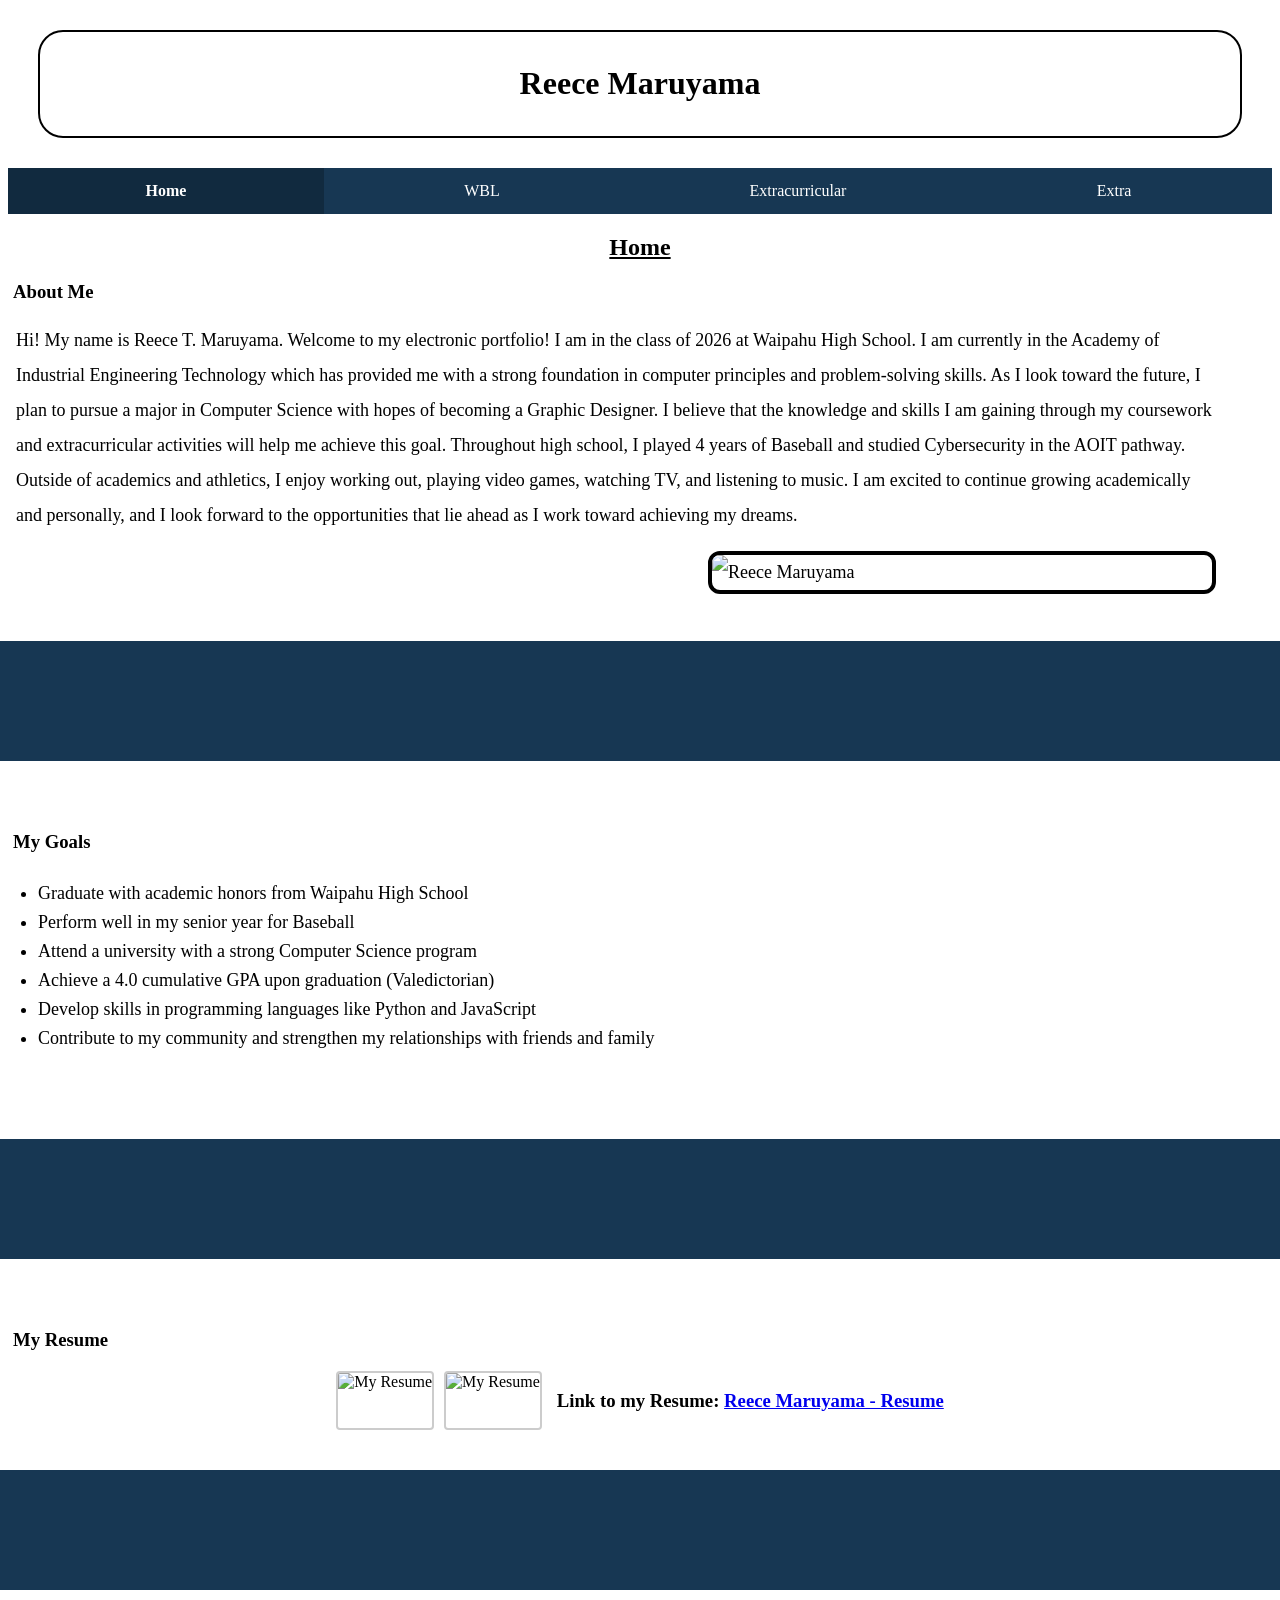
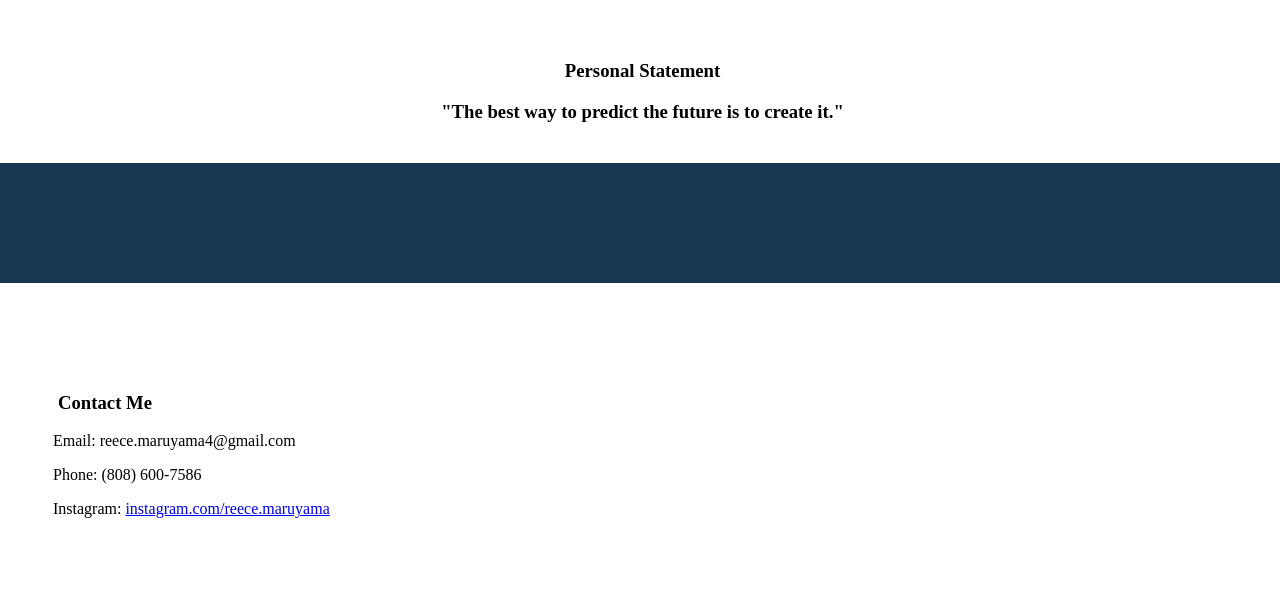
==== index.html @ a9f7faaf "Update index.html" ====
<!DOCTYPE html>
<html lang="en">
<head>
  <meta charset="UTF-8" />
  <meta name="viewport" content="width=device-width, initial-scale=1.0"/>
  <title>My Portfolio - Home</title>

  <link rel="stylesheet" href="styles.css" />
</head>
<body>
  <header>
    <h1>Reece Maruyama</h1>
  </header>

  <nav>
    <ul class="nav-menu">
      <li><a class="active" href="index.html">Home</a></li>
      <li><a href="wbl.html">WBL</a></li>
      <li><a href="extracurricular.html">Extracurricular</a></li>
      <li><a href="extra.html">Extra</a></li>
    </ul>
  </nav>

  <section>
    <h2>Home</h2>
    <h3>About Me</h3>
    <div class="aboutme">
      <p>Hi! My name is Reece T. Maruyama. Welcome to my electronic portfolio! I am in the class of 2026 at Waipahu High School. I am currently in the Academy of Industrial Engineering Technology which has provided me with a strong foundation in computer principles and problem-solving skills. As I look toward the future, I plan to pursue a major in Computer Science with hopes of becoming a Graphic Designer. I believe that the knowledge and skills I am gaining through my coursework and extracurricular activities will help me achieve this goal. Throughout high school, I played 4 years of Baseball and studied Cybersecurity in the AOIT pathway. Outside of academics and athletics, I enjoy working out, playing video games, watching TV, and listening to music. I am excited to continue growing academically and personally, and I look forward to the opportunities that lie ahead as I work toward achieving my dreams.</p>
      <img src="media/IMG_0982.jpg" 
           alt="Reece Maruyama" />
    </div>
  </section>

  <div class="color-section color-section-red2"></div>

  <section>
    <h3>My Goals</h3>
    <div class="goals-container">
      <ul>
        <li>Graduate with academic honors from Waipahu High School</li>
        <li>Perform well in my senior year for Baseball</li>
        <li>Attend a university with a strong Computer Science program</li>
        <li>Achieve a 4.0 cumulative GPA upon graduation (Valedictorian)</li>
        <li>Develop skills in programming languages like Python and JavaScript</li>
        <li>Contribute to my community and strengthen my relationships with friends and family</li>
      </ul>
    </div>
  </section>

  <div class="color-section color-section-red3"></div>

  <section>
    <h3>My Resume</h3>
    <div class="resume-images">
      <img src="media/Screenshot 2025-05-13 103431.png" 
           alt="My Resume" />
      <img src="media/Screenshot 2025-05-13 103502.png" 
           alt="My Resume" />
           <h3>Link to my Resume: <a href="file:///C:/Users/sandi/OneDrive/Desktop/Electronic%20Portfolio/index.html" target="_blank">Reece Maruyama - Resume</a></h3>
    </div>
  </section>

  <div class="color-section color-section-red4"></div>

 <section>
    <div class="personal-statement">
        <h3>Personal Statement</h3>
      <h3>"The best way to predict the future is to create it."</h3>
    </div>
  </section>

  <div class="color-section color-section-red2"></div>
  
<div class="contact-info">
  <h3>Contact Me</h3>
  <p>Email: reece.maruyama4@gmail.com</p>
  <p>Phone: (808) 600-7586</p>
  <p>Instagram: <a href="https://www.instagram.com/reece.maruyama/?locale=zh-hans&hl=af" target="_blank">instagram.com/reece.maruyama</a></p>
</div>

</body>
</html>
---- styles.css ----
header {
  border: 2px solid #000;
  border-radius: 25px;
  text-align: center;
  padding: 12px;
  margin: 30px;
}

h2 {
  text-align: center;
  text-decoration: underline;
}

h1:hover {
  letter-spacing: 3px;
  transition-duration: 1s;
}

h3:hover {
  text-decoration: underline;
}

h3 {
  margin-left: 5px;
}

.nav-menu {
  display: flex;
  width: 100%;
  margin: 0;
  padding: 0;
  list-style: none;
  background-color: #173753;
}

.nav-menu li {
  flex: 1;
  text-align: center;
}

.nav-menu li a {
  display: block;
  padding: 14px 0;
  color: white;
  text-decoration: none;
}

.nav-menu a.active {
  background-color: #112A3F;
  font-weight: bold;
}

.nav-menu li a:hover {
  background-color: #23527A;
}

.aboutme {
  background-color: transparent;
  padding: 0 10px 10px 0;
  max-width: 1200px;
  color: #000;
  font-size: 18px;
  margin-left: 8px;
  line-height: 35px;
  margin-bottom: 80px;
}

.aboutme img {
  display: flex;
  width: 500px;
  height: auto;
  float: right;
  border-radius: 12px;
  border: 4px solid;
}

.aboutme img:hover {
  width: 470px;
  transition-duration: 1s;
}

.goals-container {
  background-color: transparent;
  padding: 10px;
  border-radius: 8px;
  margin: 20px 0 40px 0;
}

.goals-container ul {
  list-style-type: disc !important;
  padding-left: 20px;
  margin: 0 0 40px 0;
  font-size: 18px;
}

.goals-container li {
  display: list-item;
  margin-bottom: 8px;
}

section {
  margin-bottom: 40px;
}

section > * {
  margin-bottom: 20px;
}

.color-section {
  height: 120px;
  width: 110%;
  margin-left: -10px;
  margin-bottom: 70px;
}

.color-section-red {
  background-color: #173753;
}

.color-section-red2 {
  background-color: #173753;
}

.color-section-red3 {
  background-color: #173753;
}

.color-section-red4 {
  background-color: #173753;
}

.resume-images {
  display: flex;
  gap: 10px;
  justify-content: center;
  flex-wrap: wrap;
}

.resume-images img {
  max-width: 45%;
  height: auto;
  border: 2px solid #ccc;
  border-radius: 4px;
}

.contact-info {
  background-color: transparent;
  padding: 20px;
  margin-left: 25px;
  margin-bottom: 50px;
  max-width: 800px;
}

#project-evidence {
  display: flex;
  margin-bottom: 120px;
  padding-bottom: 80px;
  flex-wrap: wrap;
  gap: 10px;
}

#project-evidence img {
  width: 250px;
  height: auto;
  margin-right: 10px;
  vertical-align: middle;
}

#certifications {
  display: flex;
  margin-bottom: 120px;
  padding-bottom: 80px;
  flex-wrap: wrap;
}

#certifications img {
  width: 350px;
  height: auto;
  margin-right: 10px;
  vertical-align: middle;
}

#awards {
  display: flex;
  margin-bottom: 120px;
  padding-bottom: 80px;
  flex-wrap: wrap;
}

#awards img {
  width: 450px;
  height: auto;
}

#sports {
  display: flex;
  flex-wrap: wrap;
}

#sports img {
  width: 350px;
  height: auto;
  margin-right: 10px;
  vertical-align: middle;
}

.image-group {
  display: flex;
  flex-wrap: wrap;
  gap: 10px;
  align-items: flex-start;
}


.image-group {
  display: flex;
  gap: 10px; 
  margin-bottom: 10px; 
}

.image-group img {
  max-width: 300px; 
  height: auto;
  border-radius: 8px;
  border: 2px solid #ccc;
}

.personal-statement {
  justify-content: center;
  text-align: center;
}
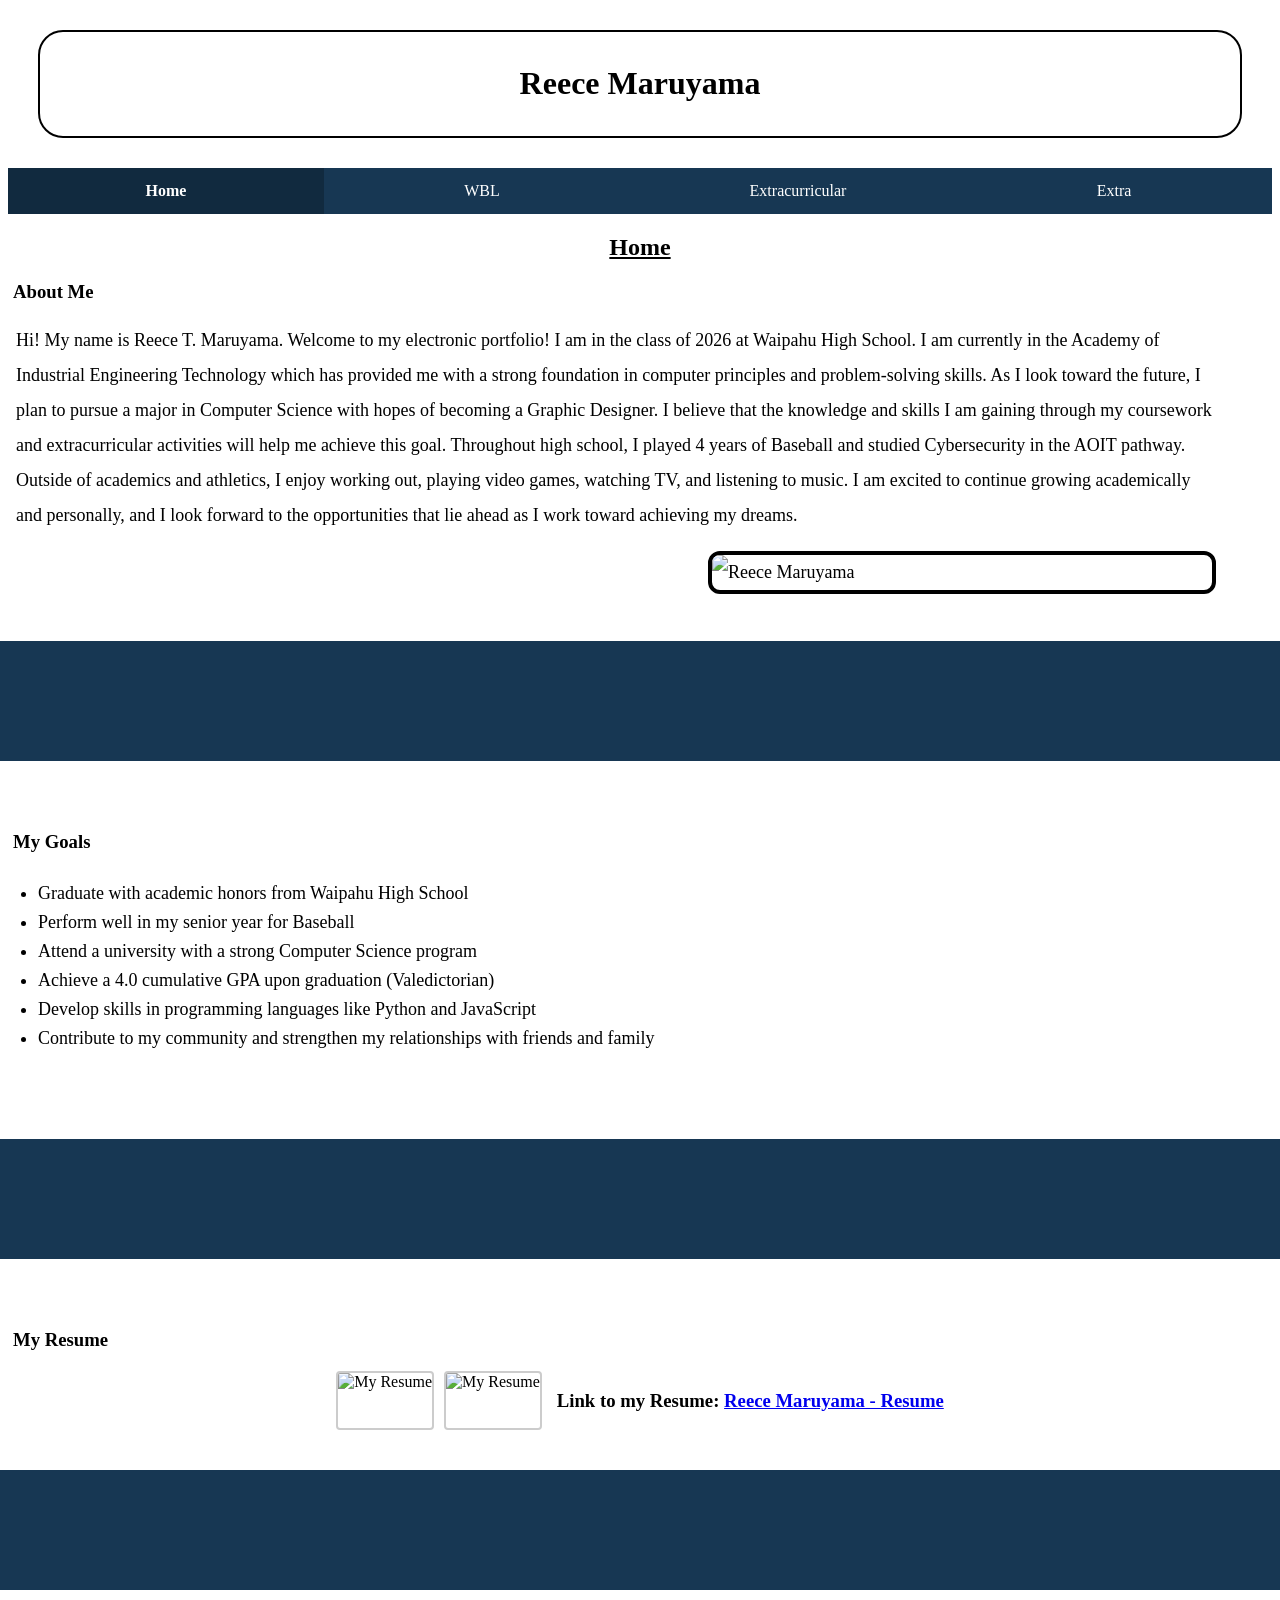
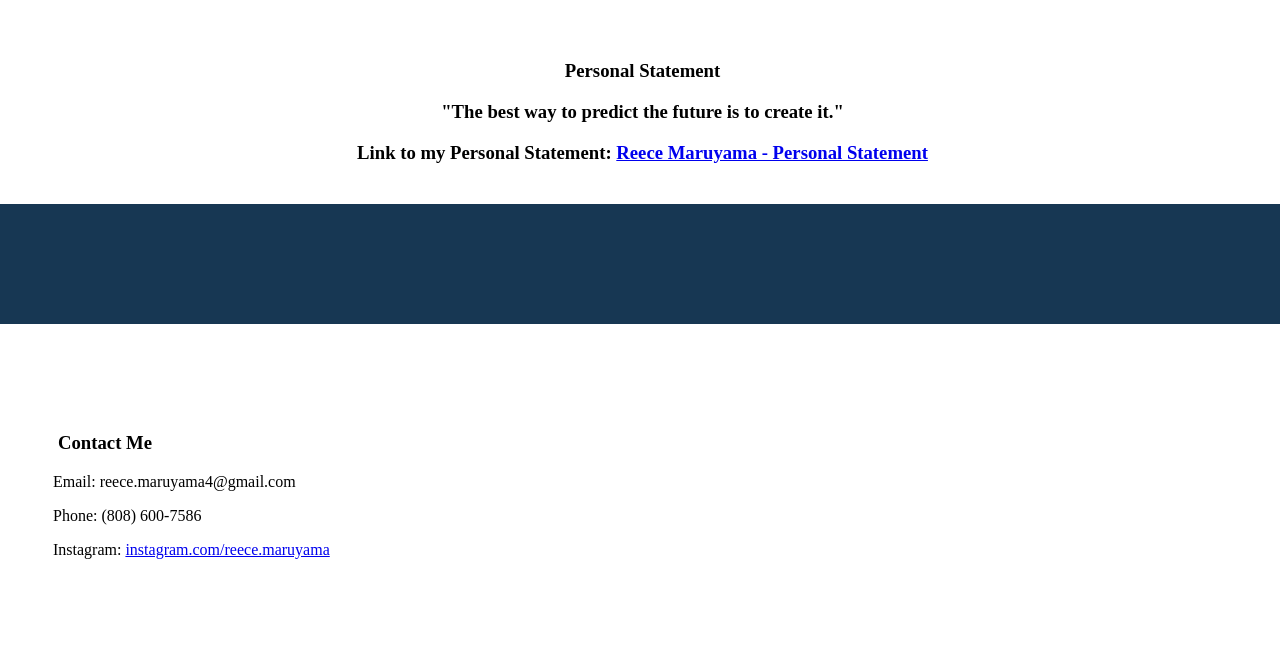
==== commit 10e52b53: "Update index.html" ====
--- a/index.html
+++ b/index.html
@@ -66,6 +66,7 @@
     <div class="personal-statement">
         <h3>Personal Statement</h3>
       <h3>"The best way to predict the future is to create it."</h3>
+      <h3>Link to my Personal Statement: <a href="https://docs.google.com/document/d/1VmB1fNDQeufZlsbSNRvFhlTTVXek2N_RGktChF1BKXg/edit?tab=t.0">Reece Maruyama - Personal Statement</a></h3>
     </div>
   </section>
 
@@ -81,3 +82,4 @@
 </body>
 </html>
 
+
--- a/styles.css
+++ b/styles.css
@@ -160,7 +160,7 @@
 }
 
 #project-evidence img {
-  width: 250px;
+  width: 350px;
   height: auto;
   margin-right: 10px;
   vertical-align: middle;
@@ -230,3 +230,4 @@
   text-align: center;
 }
 
+
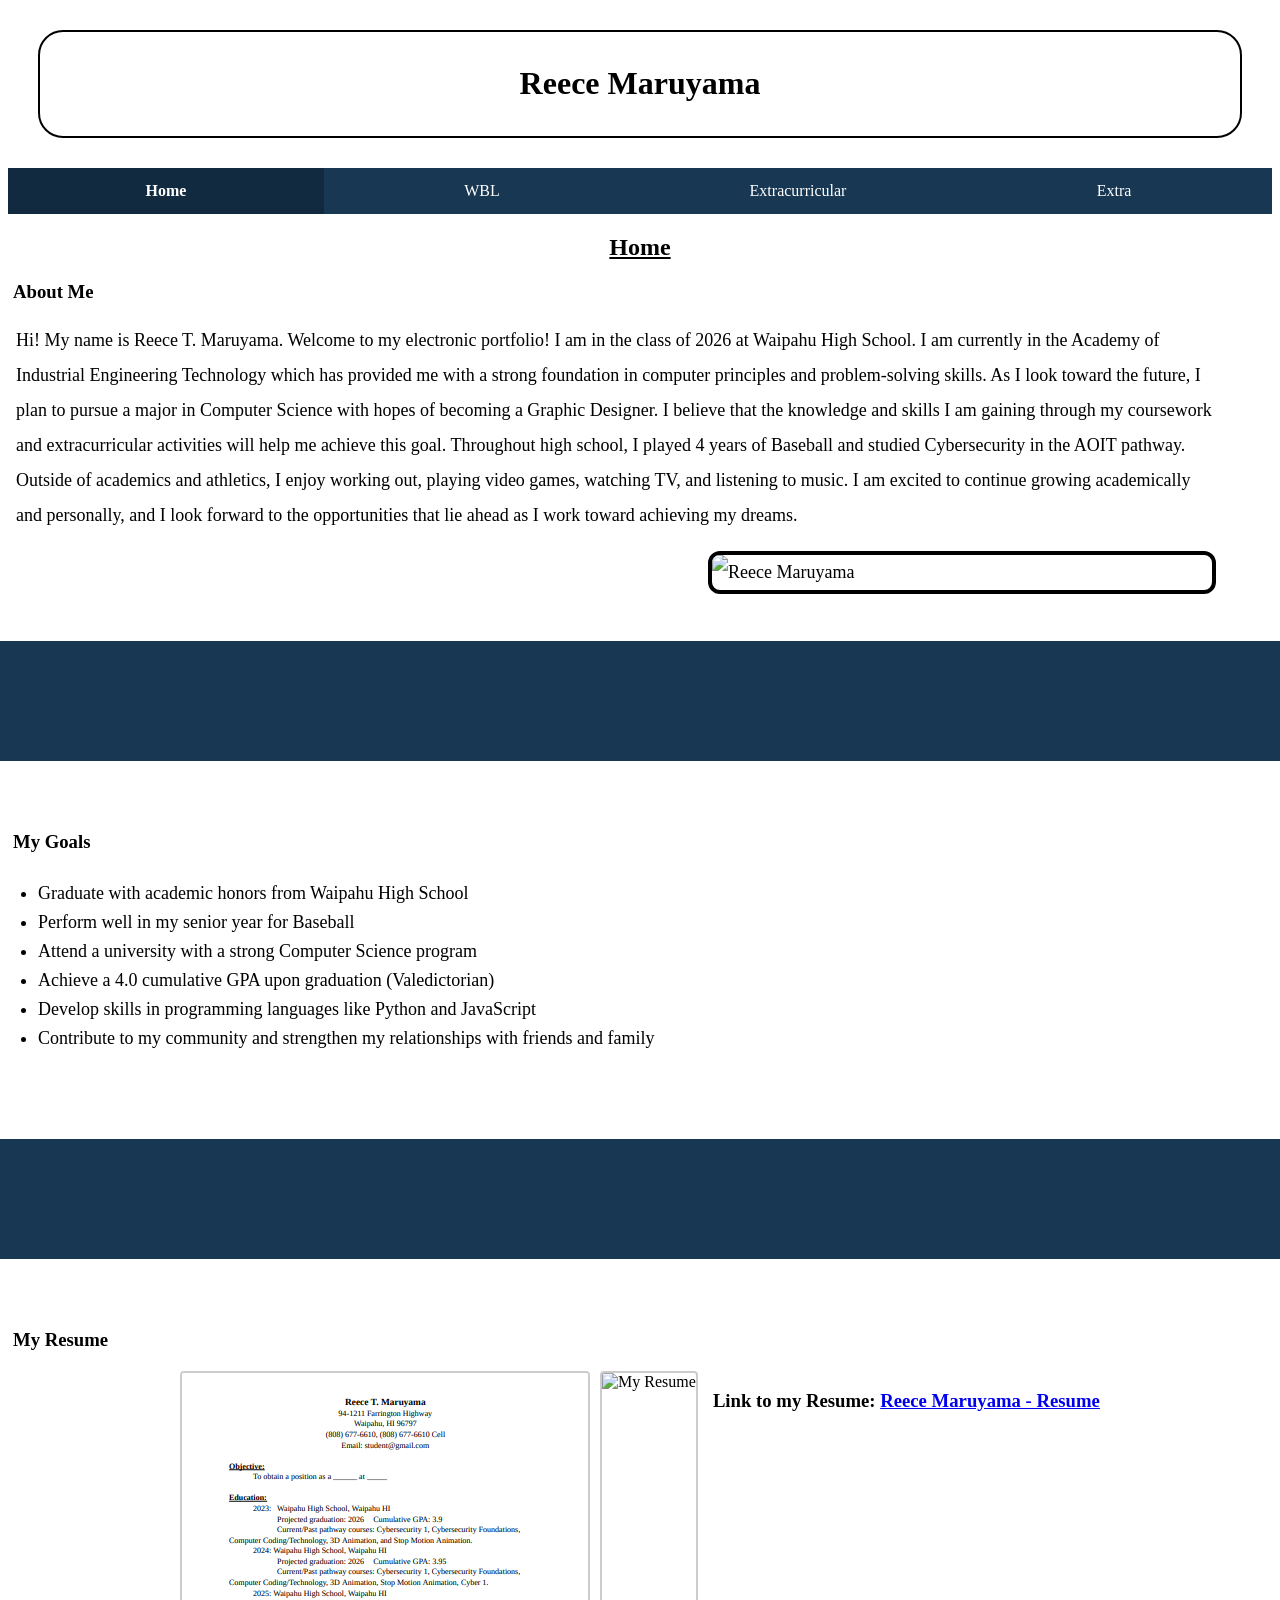
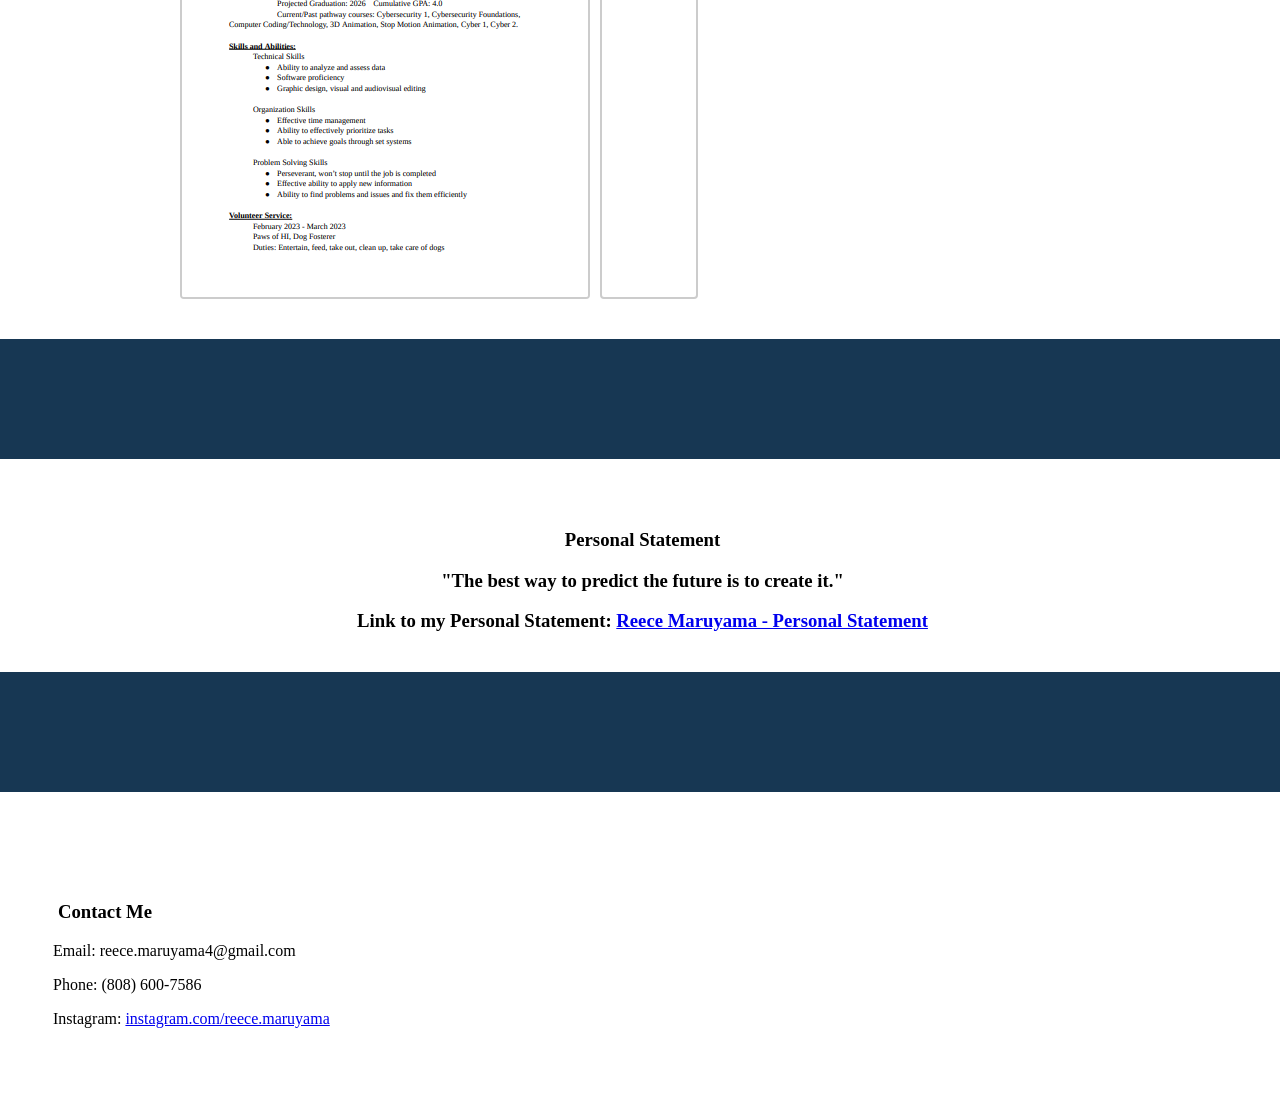
==== commit 1372f6ea: "Update index.html" ====
--- a/index.html
+++ b/index.html
@@ -52,7 +52,7 @@
   <section>
     <h3>My Resume</h3>
     <div class="resume-images">
-      <img src="media/Screenshot 2025-05-13 103431.png" 
+      <img src="media/Screenshot 2025-12-11 8.22.18 AM.png" 
            alt="My Resume" />
       <img src="media/Screenshot 2025-05-13 103502.png" 
            alt="My Resume" />
@@ -66,7 +66,7 @@
     <div class="personal-statement">
         <h3>Personal Statement</h3>
       <h3>"The best way to predict the future is to create it."</h3>
-      <h3>Link to my Personal Statement: <a href="https://docs.google.com/document/d/1VmB1fNDQeufZlsbSNRvFhlTTVXek2N_RGktChF1BKXg/edit?tab=t.0">Reece Maruyama - Personal Statement</a></h3>
+      <h3>Link to my Personal Statement: <a href="https://docs.google.com/document/d/1VmB1fNDQeufZlsbSNRvFhlTTVXek2N_RGktChF1BKXg/edit?tab=t.0" target="_blank">Reece Maruyama - Personal Statement</a></h3>
     </div>
   </section>
 
@@ -83,3 +83,5 @@
 </html>
 
 
+
+
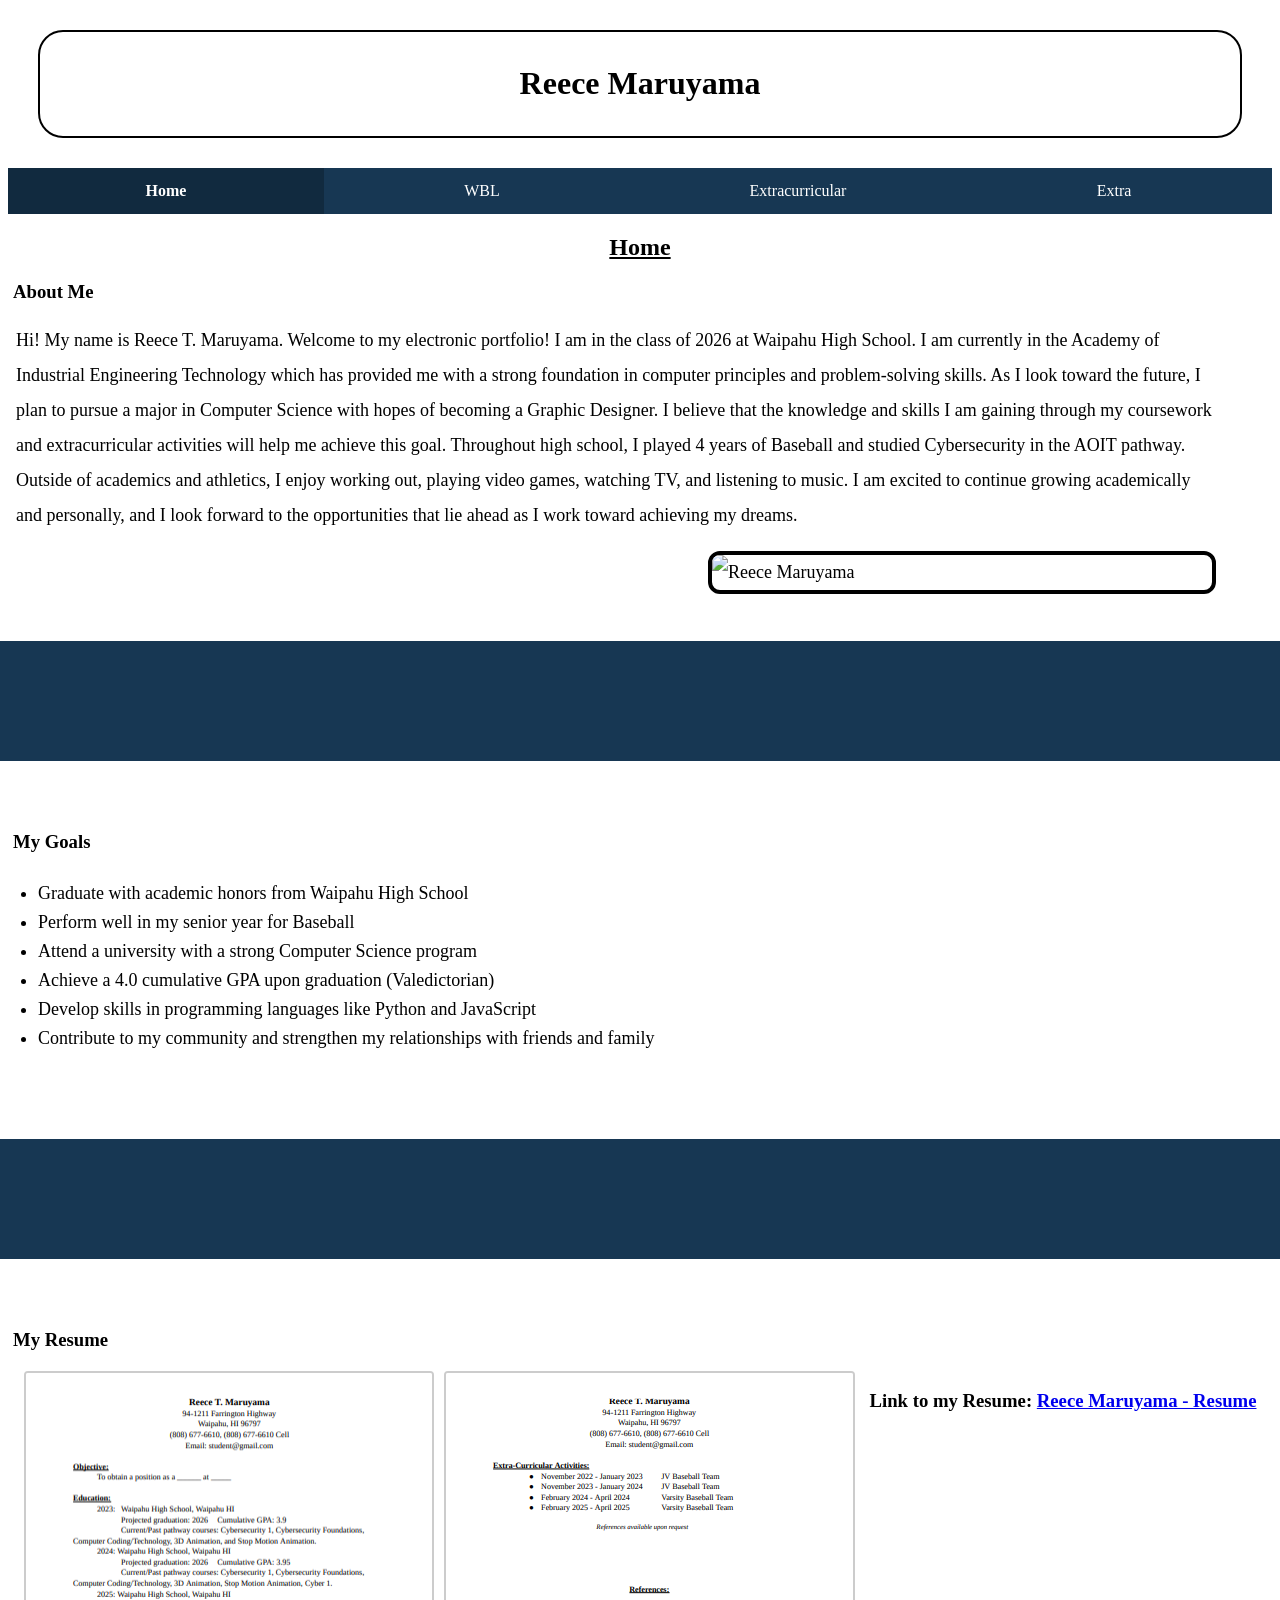
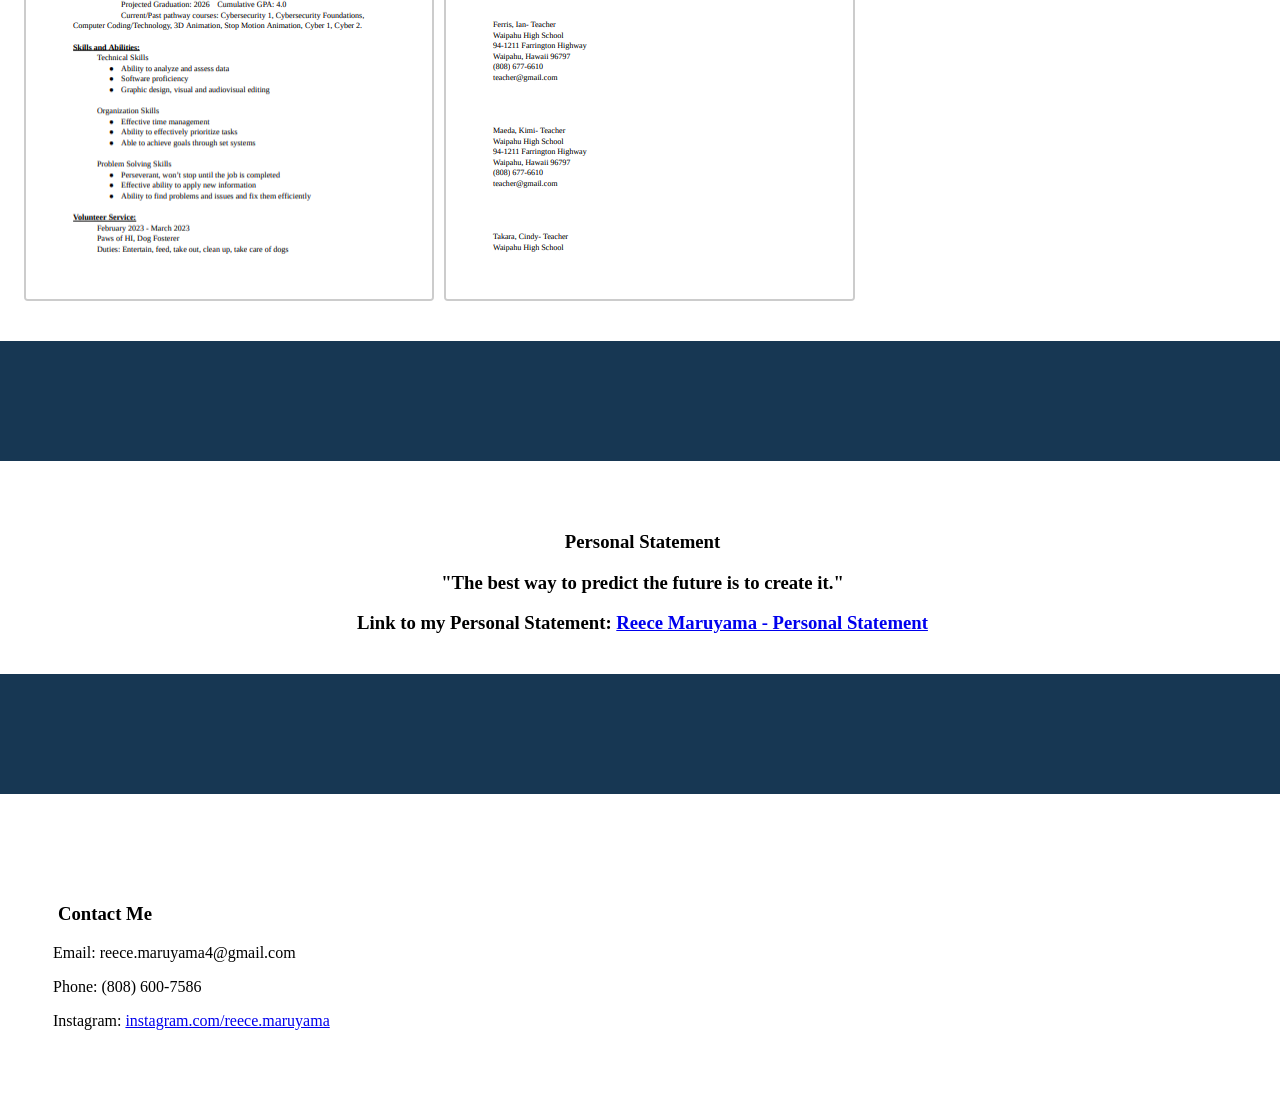
==== commit 15af37f2: "Fix HTML structure and update resume images Updated resume images and fixed HTML structure." ====
--- a/index.html
+++ b/index.html
@@ -54,7 +54,7 @@
     <div class="resume-images">
       <img src="media/Screenshot 2025-12-11 8.22.18 AM.png" 
            alt="My Resume" />
-      <img src="media/Screenshot 2025-05-13 103502.png" 
+      <img src="media/Screenshot 2025-12-11 8.23.19 AM.png" 
            alt="My Resume" />
            <h3>Link to my Resume: <a href="file:///C:/Users/sandi/OneDrive/Desktop/Electronic%20Portfolio/index.html" target="_blank">Reece Maruyama - Resume</a></h3>
     </div>
@@ -85,3 +85,4 @@
 
 
 
+
